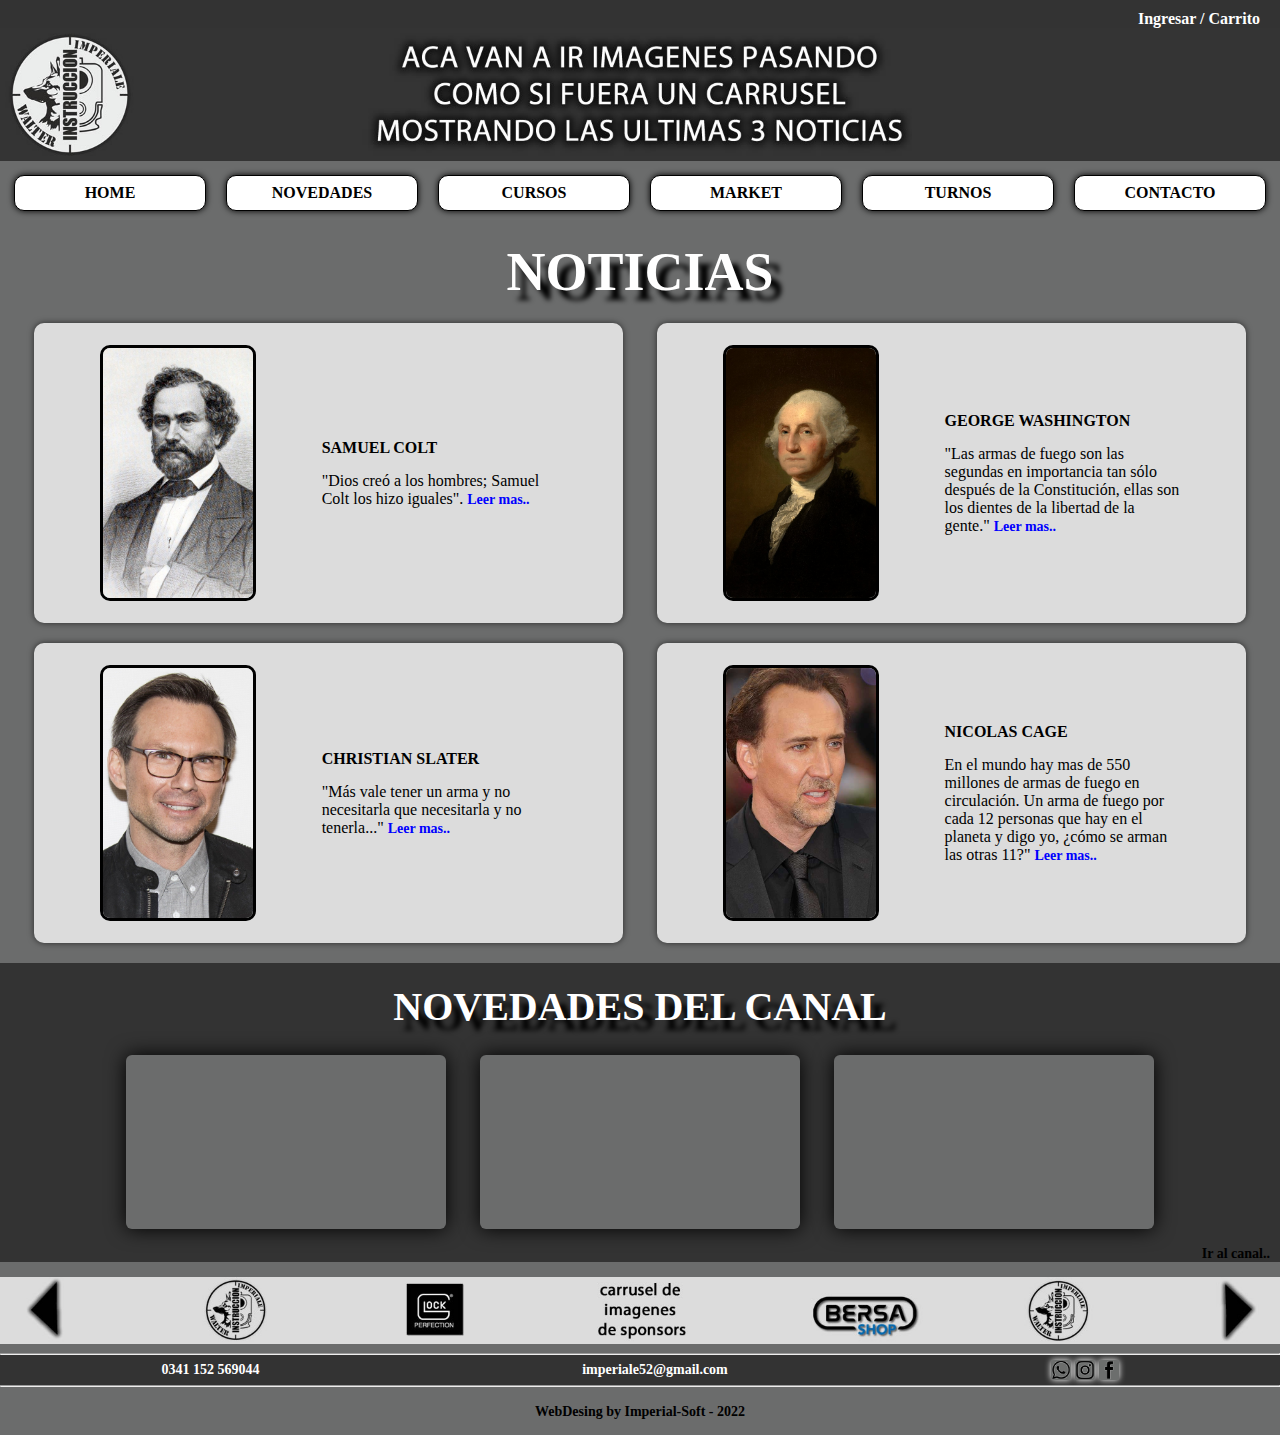
==== index.html @ d6128c4d "primer commit del proyecto" ====
<!DOCTYPE html>
<html lang="es">

<head>
    <meta charset="UTF-8">
    <meta http-equiv="X-UA-Compatible" content="IE=edge">
    <meta name="viewport" content="width=device-width, initial-scale=1.0">
    <link rel="stylesheet" href="assets/css/stylegrid.css">
    <link rel="stylesheet" href="https://cdnjs.cloudflare.com/ajax/libs/animate.css/4.1.1/animate.min.css">
    <title>Walter Imperiale - Instruccion - Clases Personalizadas</title>

</head>

<body id="container__index">

    <header class="grid__header">
        <div>
            <!-- esto en un futuro va a tener funciones conectadas al back y a una base dedatos, por ahora solo queda decorativo.  -->
            <p>Ingresar / Carrito</p>
        </div>
        <div>

        <img class="img__no__desborde" src="assets/img/banner.jpg" alt="Logo de cabecera">
        </div>

        
    </header>


    <nav class="grid__menu">
        <ul>
            <li><a class="boton" href="index.html">HOME</a></li>
            <li><a class="boton" href="novedades.html">NOVEDADES</a></li>
            <li><a class="boton" href="cursos.html">CURSOS</a></li>
            <li><a class="boton" href="market.html">MARKET</a></li>
            <li><a class="boton" href="turnos.html">TURNOS</a></li>
            <li><a class="boton" href="contacto.html">CONTACTO</a></li>
        </ul>
    </nav>

    <main class="grid__noticias">
        <h1 class="animate__animated animate__backInLeft">NOTICIAS</h1>
        <!-- en esta seccion de noticias, van a aparecer las ultimas 4 o 6 novedades agregadas en la seccion de novedades, o se podran intercarlar on los ultimos cursos agregados en la seccion cursos..  mostrando los ultimos 6 de forma cronologica. 
        Por ahora, solo quedan estas "cards" de forma estatica y representativa.-->
        <section>
            <div class="cards">

                <div class="card">
                    <img src="assets/img/SamuelColt.jpg" alt=" imagen de Samuel Colt">
                    <div class="contenido__texto__card">
                        <h4>SAMUEL COLT</h4>
                        <p> "Dios creó a los hombres; Samuel Colt los hizo iguales". <a href="https://www.google.com.ar"
                                target="_blank">Leer mas..</a></p>
                    </div>
                </div>


                <div class="card">
                    <img src="assets/img/gwash.jpg" alt="imagen de GEORGE WASHINGTON">
                    <div class="contenido__texto__card">
                        <h4>GEORGE WASHINGTON</h4>
                        <p>"Las armas de fuego son las segundas en importancia tan sólo después de la Constitución,
                            ellas son los dientes de la libertad de la gente." <a href="https://www.google.com.ar"
                                target="_blank">Leer mas..</a></p>
                    </div>
                </div>

                <div class="card__mobile">
                    <img src="assets/img/CSlater.jpg" alt="imagen de CHRISTIAN SLATER">
                    <div class="contenido__texto__card">
                        <h4>CHRISTIAN SLATER</h4>
                        <p>"Más vale tener un arma y no necesitarla que necesitarla y no tenerla..." <a
                                href="https://www.google.com.ar" target="_blank">Leer mas..</a></p>
                    </div>
                </div>




                <div class="card__mobile">
                    <img src="assets/img/ncage.jpg" alt="imagen de NICOLAS CAGE">
                    <div class="contenido__texto__card">
                        <h4>NICOLAS CAGE</h4>
                        <p>En el mundo hay mas de 550 millones de armas de fuego en circulación. Un arma de fuego por
                            cada 12 personas que hay en el planeta y digo yo, ¿cómo se arman las otras 11?" <a
                                href="https://www.google.com.ar" target="_blank">Leer mas..</a></p>
                    </div>
                </div>

            </div>
        </section>

    </main>

    <section class=" grid__videos">
        <!-- En esta seccion, pienso poner alguna especie de plug o api que conecte a mi canal de youtube y traiga los ultimos videos de forma actualizada -->
        <h2 class="bg__oscuro animate__animated animate__backInLeft">NOVEDADES DEL CANAL</h2>

        <div class="div__alinear"><iframe width="100%" height="100%"
                src="https://www.youtube.com/embed/RWVH_6TnJf8" title="YouTube video player" frameborder="0"
                allow="accelerometer; autoplay; clipboard-write; encrypted-media; gyroscope; picture-in-picture"
                allowfullscreen></iframe></div>

        <div class="div__alinear"><iframe width="100%" height="100%" src="https://www.youtube.com/embed/L-SHm2iKRLs"
                title="YouTube video player" frameborder="0"
                allow="accelerometer; autoplay; clipboard-write; encrypted-media; gyroscope; picture-in-picture"
                allowfullscreen></iframe></div>

        <div class="div__alinear__mobile"><iframe width="100%" height="100%" src="https://www.youtube.com/embed/pBfAUvEuGWI"
                title="titulo de un video editado" frameborder="0"
                allow="accelerometer; autoplay; clipboard-write; encrypted-media; gyroscope; picture-in-picture"
                allowfullscreen></iframe></div>

        <p class="canal__youtube"><a href="https://www.youtube.com" target="_blank">Ir al canal..</a></p>
    </section>

    <section class="grid__sponsor">
        <!-- en est seccion, van a aparecer de forma aleatoerea los logos de los sponsor, al hacerles click me deberia llevar a la pagina web del mismo -->
        <img class="img__no__desborde" src="assets/img/sposorsr.jpg" alt="Estos son nuestros sponsors">
    </section>

    <footer class="grid__footer">
        <hr>
        <section class="alinea__footer2">
            <div>
                <a href="https://wa.me/+543412569044" target="_blank">0341 152 569044</a>
            </div>
            <div>
                <a href=mailto:imperiale52@gmail.com?subject="Consulta Web">imperiale52@gmail.com</a>
            </div>
            <div>
                <a href="https://wa.me/+543412569044" target="_blank"><img src="assets/img/logo_wsp.jpg"
                        alt="logo wsp"></a>

                <a href="https://instagram.com/imperiale.instructor" target="_blank"><img
                        src="assets/img/logo_instagram.jpg" alt="logo de instagram"></a>

                <a href="https://www.facebook.com/imperiale.instructor/" target="_blank"><img
                        src="assets/img/logo_fb.jpg" alt="logo de facebook"></a>

            </div>
        </section>
        <hr>
        <div>
            <p><a href="https://www.google.com" target="_blank">WebDesing by Imperial-Soft - 2022</a></p>
        </div>

    </footer>

</body>

</html>
---- assets/css/stylegrid.css ----
*{
    margin: 0;
    padding: 0;
    background-color: #6B6C6C; 

}

a {
    font-weight: bold;
    text-decoration: none;
}

.img__no__desborde {
    width: 100%;

} 
h1 {
    color: white;
    font-size: 54px;
    text-align: center;
    text-shadow: 10px 10px 5px black;
    /* background:linear-gradient(#333333 0%, white 50%, #333333 100%); */
}

h2 {
    color: white;
    font-size: 40px;
    text-align: center;
    margin-top: 20px;
    text-shadow: 10px 10px 5px black;
    /* background:linear-gradient(#333333 0%, white 50%, #333333 100%); */
}




/* declaro la clase del container para el index */
#container__index{
    display:grid;
    grid-template-columns: 100%;
    grid-template-rows:auto auto auto auto auto auto;
    grid-template-areas: 
    
    "gheader"
    "gmenu"
    "gmain"
    "gvideos"
    "gsponsor"
    "gfooter"
        ;
}


.grid__menu{
    grid-area: gmenu;
    /* display: flex;
    flex-wrap: wrap;
    justify-content: space-around; */
    margin-bottom: 30px;
}

.grid__header{
    grid-area: gheader;
    display: flex;
    flex-direction: column;
    margin-bottom: 10px;
}
header div p{
    color: #fff;
    text-align: right;
    padding-right: 20px;
    padding-top: 10px;
    background-color: #333333;
    font-weight: bold;
}


.grid__noticias{
    grid-area: gmain;

}

.grid__videos{
    grid-area: gvideos;
    text-align: center;
    background-color:#333333;
}   

.grid__sponsor{
    grid-area: gsponsor;
    padding-top: 15px;
    padding-bottom: 5px;
    width: 100%;
}

.grid__footer{
    grid-area: gfooter;
    background-color: #333333;
    text-align: center;
}
/* inicia menu*/
nav ul{
    list-style-type: none;
    display: flex;
    justify-content: space-around;
    flex-wrap: wrap;
    gap: 10px 20px;/* poner 200 pc par la visra de esscritorio*/

}

.boton{

    text-align: center;
    display:block;
    position: relative;
    width: 100px;
    padding: 8px 15px;
    background-color: #fff;
    border: 1px solid #000;
    border-radius: 10px;
    box-shadow: 0 0 6px 0 black;
    color: #000; 
    cursor: pointer;

}

.boton:hover{
    background-color: #000;
    color: #fff;;
	transform: scale(1.1);
	transition: 0.3s;
    }

/*Fin del tema menu*/

/* inicio de card*/

.cards{
    display: flex;
    flex-wrap: wrap;
    justify-content: space-evenly;
    margin-bottom: 20px;
}

.card{

    background: gainsboro;
    margin-top: 20px;
    display: flex;
    width: 90%; /*editar en escritorio*/
    height: 300px;
    align-items: center;
    justify-content: space-evenly;
    border-radius: 10px;
    box-shadow: 0 0 6px 0 rgba(0, 0, 0, 0.6);
    
}

.card__mobile{ /* esta card se habilita en tablet o escritorio*/

    background: gainsboro;
    margin-top: 20px;
    display: flex;
    width: 90%; /*editar en escritorio*/
    height: 300px;
    align-items: center;
    justify-content: space-evenly;
    border-radius: 10px;
    box-shadow: 0 0 6px 0 rgba(0, 0, 0, 0.6);
    display: none;
}

.card img {
    width: 130px;/*editar en escritorio a 150*/
    height: 250px;
    object-fit: cover;
    border: 3px solid #000;
    border-radius: 10px;
    display: block;
}

.contenido__texto__card{
    width: 40%;
    color: black;
}

.contenido__texto__card h4{
    background-color: gainsboro;
    text-align: left;
}

.contenido__texto__card p {
    font-weight: 300;
    padding-top: 15px;
    text-align: left;
    background-color: gainsboro;
}

.contenido__texto__card a {
    background-color: gainsboro;
    text-decoration: none;
    color: blue;
    font-size: 14px;
    font: bold;

}

.contenido__texto__card a:hover {
    background-color: gray;
    color: #fff;
    font-style: oblique;
}
/* aca terminan las cards.*/

.bg__oscuro {
    background-color: #333333;
} 

/*aca arranca la config de youtube*/

.div__alinear {
    display: inline-block;
    padding: 10px 10px;
    border-radius: 6px;
    box-shadow: 0 0 20px 0 black;
    margin-top: 25px;
    margin-left: 15px;
    margin-right: 15px;
    margin-bottom: 15px;
}

.div__alinear__mobile { /* estye video se habilita con escritorio y tablet*/
    display: inline-block;
    padding: 10px 10px;
    border-radius: 6px;
    box-shadow: 0 0 20px 0 black;
    margin-top: 25px;
    margin-left: 15px;
    margin-right: 15px;
    margin-bottom: 15px;
    display: none;
}

.canal__youtube {
    text-align: right;
    margin-right: 10px;
    background-color: #333333;
}
.canal__youtube a {
    text-decoration: none;
    background-color: #333333;
    color: black;
    font-size: 14px;
}

.canal__youtube a:hover {
    background-color: gray;
    color: #fff;
    font-style: oblique;
}
/* aca termina la seccion de youtube*/

/*Empieza el footer*/


.alinea__footer2 {
    height: 0px;
    display: flex;
    justify-content: space-around;
    padding-top: 5px;
    padding-bottom: 25px;
    background-color: #333333;
}

footer div a img {
    width: 20px;
    height: 20px;
    border-radius: 3px;
    box-shadow: 0 0 6px 0 white;
}

footer div a img:hover{
    width: 40px;
    height: 40px;
    border-radius: 3px;
    box-shadow: 0 0 6px 0 white;
}
footer section div a {
    text-decoration: none;
    color: white;
    background-color: #333333;
    font-size: 14px;
}

footer section div a:hover {
    color: #fff;
    font-size: 16px;
    text-shadow: 10px 10px 5px black;
}

footer div p {
    padding-top: 15px;
    padding-bottom: 15px;
}

footer div p a {
    text-decoration: none;
    color: black;
    font-size: 14px;
}

footer div p a:hover {
    color: #fff;
    font-size: 18px;
    font-style: oblique;
    text-shadow: 10px 10px 5px black;
}

/*aca termina el footer*/


/*FOrumario*/

.centrar__frm{
    padding-top: 40px;
    padding-bottom: 30px;
    display: flex;
    flex-wrap: wrap-reverse;
    justify-content: center;
    gap: 30px;
    }
    
.alinear__img__frm img{
    width: 350px;
    height: 330px;
    box-shadow: 0 0 6px 3px black;
} 

form{
	width:350px;
	padding:6px;
	border-radius:6px;
	margin:auto;
	background-color:#ccc;
    
}

form label{
	width:40%;
	font-weight:bold;
	display:inline-block;
}

form input[type="text"],
form select,
form input[type="email"]{
	width:180px;
	padding:3px 10px;
	border:1px solid #f6f6f6;
	border-radius:3px;
	background-color:#f6f6f6;
	margin:8px 0;
	display:inline-block;
}

form input[type="submit"]{
	width:100%;
	padding:8px 16px;
	margin-top:32px;
	border:1px solid #000;
	border-radius:5px;
	display:block;
	color:#fff;
	background-color:#000;
} 

form input[type="submit"]:hover{
	cursor:pointer;
}

textarea{
	width:100%;
	height:100px;
	border:1px solid #f6f6f6;
	border-radius:3px;
	background-color:#f6f6f6;			
	margin:8px 0;
	resize:none;
	display:block;
}
/*Fin Form*/



/* vista de tablet */
@media only screen and (min-width: 768px) {
    
/* inicia botonera */
nav ul{
    list-style-type: none;
    display: flex;
    justify-content: center;
    flex-wrap: wrap;
    gap: 10px 20px;
    
}

.boton{

    text-align: center;
    display:block;
    position: relative;
    width: 150px; /* para pc o tablet pasar a 200px*/
    padding: 8px 15px;
    background-color: #fff;
    border: 1px solid #000;
    border-radius: 10px;
    box-shadow: 0 0 6px 0 black;
    color: #000; 
    cursor: pointer;

}
/* fin de botonera */

.card{

    background: gainsboro;
    margin-top: 20px;
    display: flex;
    width: 40%; /*editar en escritorio*/
    height: 300px;
    align-items: center;
    justify-content: space-evenly;
    border-radius: 10px;
    box-shadow: 0 0 6px 0 rgba(0, 0, 0, 0.6);
    
}

.card__mobile{ /* esta card se habilita en tablet o escritorio*/

    background: gainsboro;
    margin-top: 20px;
    display: flex;
    width: 40%; /*editar en escritorio*/
    height: 300px;
    align-items: center;
    justify-content: space-evenly;
    border-radius: 10px;
    box-shadow: 0 0 6px 0 rgba(0, 0, 0, 0.6);

}

.card__mobile img {
    width: 150px;/*editar en escritorio a 150*/
    height: 250px;
    object-fit: cover;
    border: 3px solid #000;
    border-radius: 10px;
    display: block;
}

.card img {
    width: 150px;/*editar en escritorio a 150*/
    height: 250px;
    object-fit: cover;
    border: 3px solid #000;
    border-radius: 10px;
    display: block;
}

}

@media only screen and (min-width: 1280px) {

nav ul{
    list-style-type: none;
    display: flex;
    justify-content: center;
    flex-wrap: wrap;
    gap: 10px 20px;

}

.boton{

    text-align: center;
    display:block;
    position: relative;
    width: 160px; /* para pc o tablet pasar a 200px*/
    padding: 8px 15px;
    background-color: #fff;
    border: 1px solid #000;
    border-radius: 10px;
    box-shadow: 0 0 6px 0 black;
    color: #000; 
    cursor: pointer;

}

.card{

    background: gainsboro;
    margin-top: 20px;
    display: flex;
    width: 46%; /*editar en escritorio*/
    height: 300px;
    align-items: center;
    justify-content: space-evenly;
    border-radius: 10px;
    box-shadow: 0 0 6px 0 rgba(0, 0, 0, 0.6);
    
}

.card__mobile{ /* esta card se habilita en tablet o escritorio*/

    background: gainsboro;
    margin-top: 20px;
    display: flex;
    width: 46%; /*editar en escritorio*/
    height: 300px;
    align-items: center;
    justify-content: space-evenly;
    border-radius: 10px;
    box-shadow: 0 0 6px 0 rgba(0, 0, 0, 0.6);

}

.card__mobile img {
    width: 150px;/*editar en escritorio a 150*/
    height: 250px;
    object-fit: cover;
    border: 3px solid #000;
    border-radius: 10px;
    display: block;
}

.card img {
    width: 150px;/*editar en escritorio a 150*/
    height: 250px;
    object-fit: cover;
    border: 3px solid #000;
    border-radius: 10px;
    display: block;
}

.div__alinear__mobile { /* estye video se habilita con escritorio y tablet*/
    display: inline-block;
    padding: 10px 10px;
    border-radius: 6px;
    box-shadow: 0 0 20px 0 black;
    margin-top: 25px;
    margin-left: 15px;
    margin-right: 15px;
    margin-bottom: 15px;


}
}
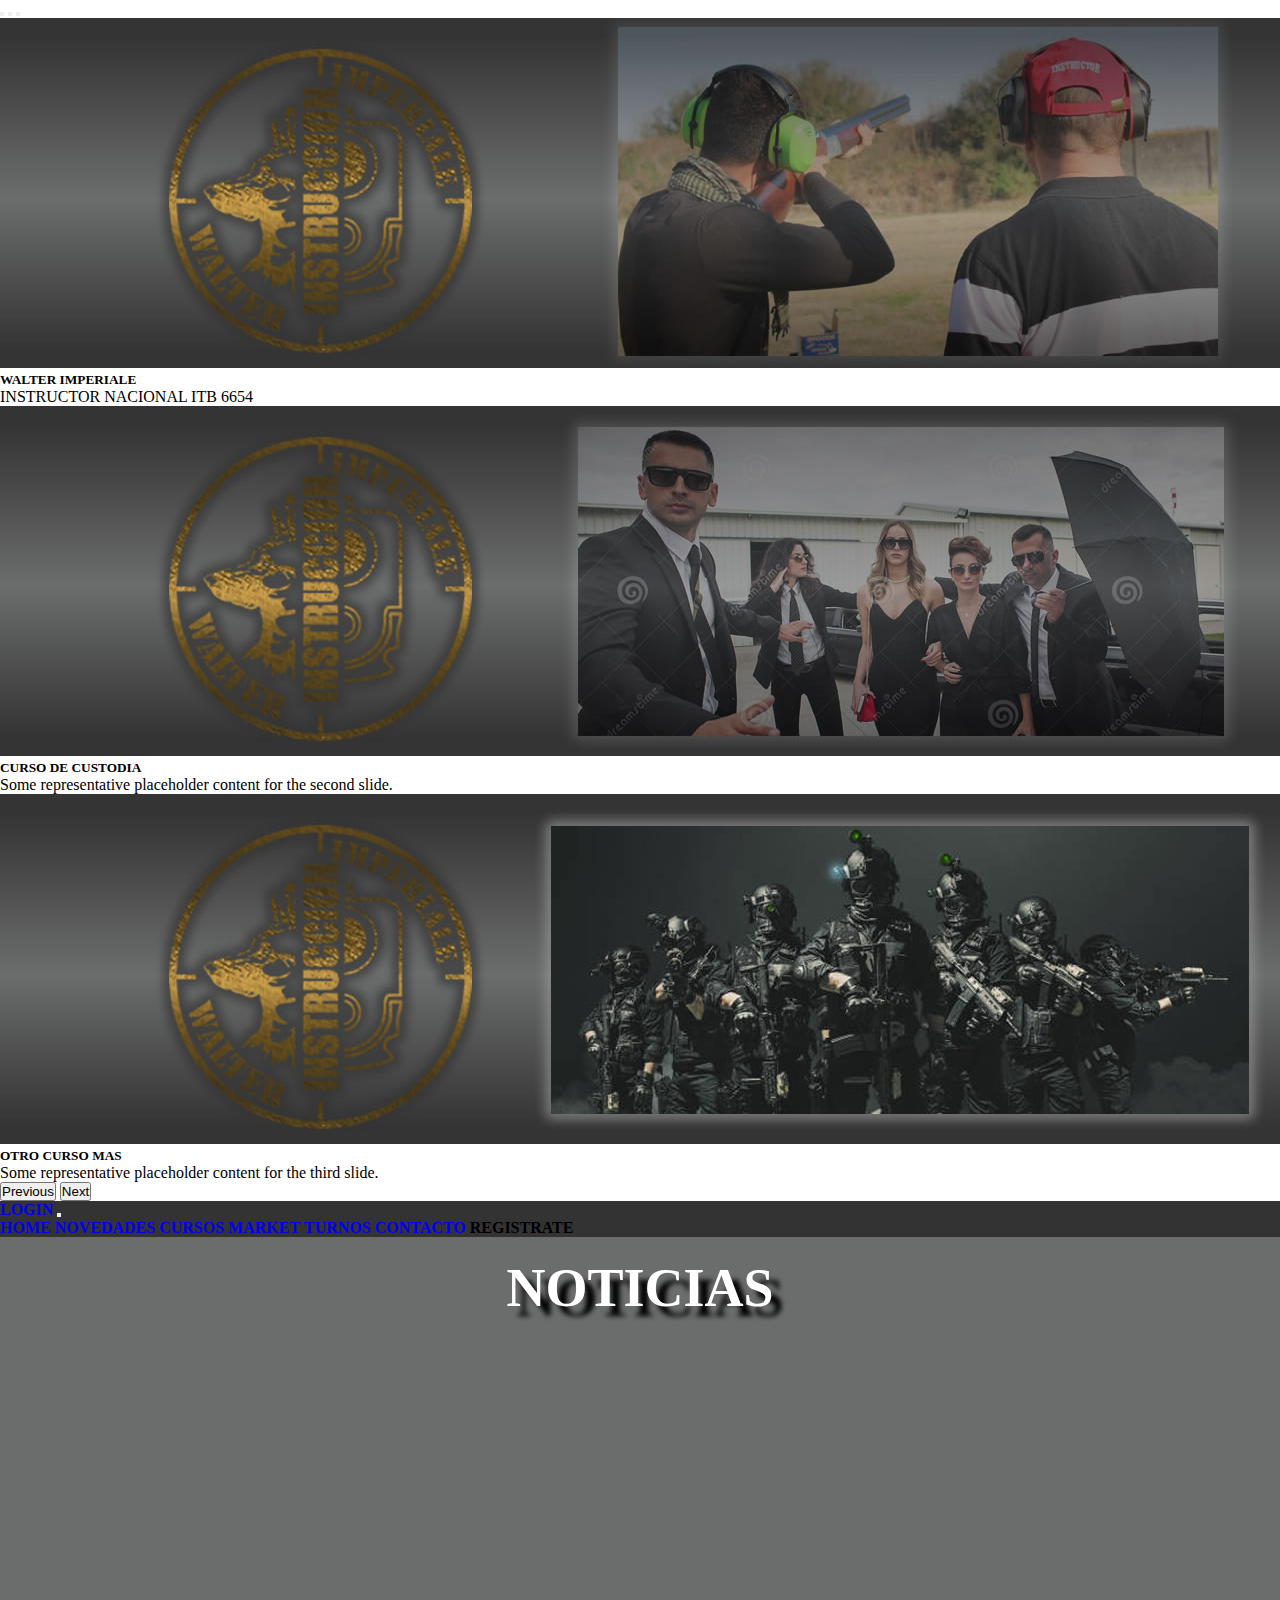
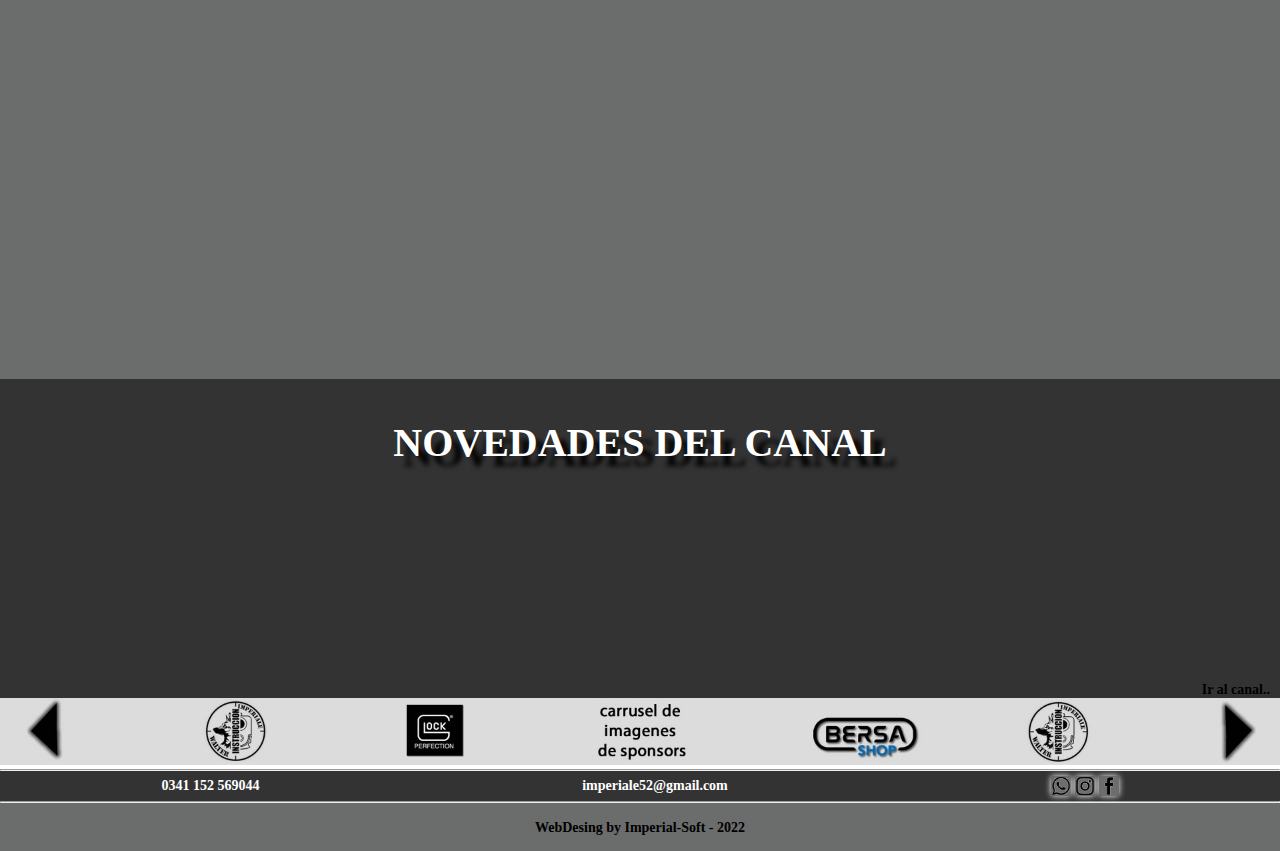
==== commit 91128d3c: "subida con boostrap y responsive" ====
--- a/index.html
+++ b/index.html
@@ -5,8 +5,15 @@
     <meta charset="UTF-8">
     <meta http-equiv="X-UA-Compatible" content="IE=edge">
     <meta name="viewport" content="width=device-width, initial-scale=1.0">
+    <link href="https://cdn.jsdelivr.net/npm/bootstrap@5.2.3/dist/css/bootstrap.min.css" rel="stylesheet"
+        integrity="sha384-rbsA2VBKQhggwzxH7pPCaAqO46MgnOM80zW1RWuH61DGLwZJEdK2Kadq2F9CUG65" crossorigin="anonymous">
+
     <link rel="stylesheet" href="assets/css/stylegrid.css">
-    <link rel="stylesheet" href="https://cdnjs.cloudflare.com/ajax/libs/animate.css/4.1.1/animate.min.css">
+
+    <link rel="stylesheet" href="https://cdnjs.cloudflare.com/ajax/libs/animate.css/4.1.1/animate.min.css" />
+    <link rel="stylesheet" href="https://unpkg.com/aos@2.3.1/dist/aos.css" />
+
+
     <title>Walter Imperiale - Instruccion - Clases Personalizadas</title>
 
 </head>
@@ -14,38 +21,98 @@
 <body id="container__index">
 
     <header class="grid__header">
+
         <div>
             <!-- esto en un futuro va a tener funciones conectadas al back y a una base dedatos, por ahora solo queda decorativo.  -->
-            <p>Ingresar / Carrito</p>
+            <!-- <div class="carrito">
+
+                Ingresar / Carrito
+            </div> -->
+            <!-- aca inicia el carousel -->
+
+            <div id="carouselExampleCaptions" class="carousel slide" data-bs-ride="carousel">
+                <div class="carousel-indicators">
+                    <button type="button" data-bs-target="#carouselExampleCaptions" data-bs-slide-to="0" class="active"
+                        aria-current="true" aria-label="Slide 1"></button>
+                    <button type="button" data-bs-target="#carouselExampleCaptions" data-bs-slide-to="1"
+                        aria-label="Slide 2"></button>
+                    <button type="button" data-bs-target="#carouselExampleCaptions" data-bs-slide-to="2"
+                        aria-label="Slide 3"></button>
+                </div>
+                <div class="carousel-inner">
+                    <div class="carousel-item active">
+                        <img src="assets/img/banner.jpg" class="d-block w-100" alt="Imagen de presentacion">
+                        <div class="carousel-caption d-none d-md-block">
+                            <h5>WALTER IMPERIALE</h5>
+                            <p>INSTRUCTOR NACIONAL ITB 6654</p>
+                        </div>
+                    </div>
+                    <div class="carousel-item">
+                        <img src="assets/img/banner2.jpg" class="d-block w-100" alt="curso numero 2">
+                        <div class="carousel-caption d-none d-md-block">
+                            <h5>CURSO DE CUSTODIA</h5>
+                            <p>Some representative placeholder content for the second slide.</p>
+                        </div>
+                    </div>
+                    <div class="carousel-item">
+                        <img src="assets/img/banner3.jpg" class="d-block w-100" alt="curso numero 3">
+                        <div class="carousel-caption d-none d-md-block">
+                            <h5>OTRO CURSO MAS</h5>
+                            <p>Some representative placeholder content for the third slide.</p>
+                        </div>
+                    </div>
+                </div>
+                <button class="carousel-control-prev" type="button" data-bs-target="#carouselExampleCaptions"
+                    data-bs-slide="prev">
+                    <span class="carousel-control-prev-icon" aria-hidden="true"></span>
+                    <span class="visually-hidden">Previous</span>
+                </button>
+                <button class="carousel-control-next" type="button" data-bs-target="#carouselExampleCaptions"
+                    data-bs-slide="next">
+                    <span class="carousel-control-next-icon" aria-hidden="true"></span>
+                    <span class="visually-hidden">Next</span>
+                </button>
+            </div>
+            <!-- aca termina el carousel -->
+
+            <!-- <img class="img__no__desborde" src="assets/img/banner.jpg" alt="Logo de cabecera"> -->
         </div>
-        <div>
-
-        <img class="img__no__desborde" src="assets/img/banner.jpg" alt="Logo de cabecera">
+
+    </header>
+
+    <!-- inicio de navbar de boostrap -->
+
+    <nav class="py-0 navbar sticky-top navbar-expand-lg color__oscuro">
+        <div class="container-fluid">
+            <a class="navbar-brand text-light link-success" href="#">LOGIN</a>
+            <button class="navbar-toggler" type="button" data-bs-toggle="collapse" data-bs-target="#navbarNavAltMarkup"
+                aria-controls="navbarNavAltMarkup" aria-expanded="false" aria-label="Toggle navigation">
+                <span class="navbar-toggler-icon"></span>
+            </button>
+            <div class="fw-bold justify-content-center collapse navbar-collapse" id="navbarNavAltMarkup">
+                <div class="navbar-nav">
+                    <a class="nav-link active" aria-current="page" href="index.html">HOME</a>
+                    <a class="nav-link text-light link-warning" href="novedades.html">NOVEDADES</a>
+                    <a class="nav-link text-light link-warning" href="cursos.html">CURSOS</a>
+                    <a class="nav-link text-light link-warning" href="market.html">MARKET</a>
+                    <a class="nav-link text-light link-warning" href="turnos.html">TURNOS</a>
+                    <a class="nav-link text-light link-warning" href="contacto.html">CONTACTO</a>
+                    <a class="nav-link disabled">REGISTRATE</a>
+                </div>
+            </div>
         </div>
-
-        
-    </header>
-
-
-    <nav class="grid__menu">
-        <ul>
-            <li><a class="boton" href="index.html">HOME</a></li>
-            <li><a class="boton" href="novedades.html">NOVEDADES</a></li>
-            <li><a class="boton" href="cursos.html">CURSOS</a></li>
-            <li><a class="boton" href="market.html">MARKET</a></li>
-            <li><a class="boton" href="turnos.html">TURNOS</a></li>
-            <li><a class="boton" href="contacto.html">CONTACTO</a></li>
-        </ul>
     </nav>
 
-    <main class="grid__noticias">
-        <h1 class="animate__animated animate__backInLeft">NOTICIAS</h1>
+    <!-- FIN de navbar de boostrap -->
+
+    <main class="grid__noticias color__claro">
+        <h1 class="h1 animate__animated animate__backInLeft">NOTICIAS</h1>
         <!-- en esta seccion de noticias, van a aparecer las ultimas 4 o 6 novedades agregadas en la seccion de novedades, o se podran intercarlar on los ultimos cursos agregados en la seccion cursos..  mostrando los ultimos 6 de forma cronologica. 
         Por ahora, solo quedan estas "cards" de forma estatica y representativa.-->
         <section>
-            <div class="cards">
-
-                <div class="card">
+            <div class="mi__cards">
+
+                <div class="mi__card" data-aos="fade-up">
                     <img src="assets/img/SamuelColt.jpg" alt=" imagen de Samuel Colt">
                     <div class="contenido__texto__card">
                         <h4>SAMUEL COLT</h4>
@@ -54,8 +121,7 @@
                     </div>
                 </div>
 
-
-                <div class="card">
+                <div class="mi__card" data-aos="fade-down">
                     <img src="assets/img/gwash.jpg" alt="imagen de GEORGE WASHINGTON">
                     <div class="contenido__texto__card">
                         <h4>GEORGE WASHINGTON</h4>
@@ -65,7 +131,7 @@
                     </div>
                 </div>
 
-                <div class="card__mobile">
+                <div class="card__mobile" data-aos="fade-right">
                     <img src="assets/img/CSlater.jpg" alt="imagen de CHRISTIAN SLATER">
                     <div class="contenido__texto__card">
                         <h4>CHRISTIAN SLATER</h4>
@@ -74,14 +140,12 @@
                     </div>
                 </div>
 
-
-
-
-                <div class="card__mobile">
+                <div class="card__mobile" data-aos="fade-left">
                     <img src="assets/img/ncage.jpg" alt="imagen de NICOLAS CAGE">
                     <div class="contenido__texto__card">
                         <h4>NICOLAS CAGE</h4>
-                        <p>En el mundo hay mas de 550 millones de armas de fuego en circulación. Un arma de fuego por
+                        <p class="fst-normal">En el mundo hay mas de 550 millones de armas de fuego en circulación. Un
+                            arma de fuego por
                             cada 12 personas que hay en el planeta y digo yo, ¿cómo se arman las otras 11?" <a
                                 href="https://www.google.com.ar" target="_blank">Leer mas..</a></p>
                     </div>
@@ -94,20 +158,20 @@
 
     <section class=" grid__videos">
         <!-- En esta seccion, pienso poner alguna especie de plug o api que conecte a mi canal de youtube y traiga los ultimos videos de forma actualizada -->
-        <h2 class="bg__oscuro animate__animated animate__backInLeft">NOVEDADES DEL CANAL</h2>
-
-        <div class="div__alinear"><iframe width="100%" height="100%"
-                src="https://www.youtube.com/embed/RWVH_6TnJf8" title="YouTube video player" frameborder="0"
-                allow="accelerometer; autoplay; clipboard-write; encrypted-media; gyroscope; picture-in-picture"
-                allowfullscreen></iframe></div>
-
-        <div class="div__alinear"><iframe width="100%" height="100%" src="https://www.youtube.com/embed/L-SHm2iKRLs"
+        <h2 class="h2 color__oscuro animate__animated animate__backInLeft">NOVEDADES DEL CANAL</h2>
+
+        <div class="div__alinear" data-aos="zoom-out"><iframe width="100%" height="100%" src="https://www.youtube.com/embed/RWVH_6TnJf8"
                 title="YouTube video player" frameborder="0"
                 allow="accelerometer; autoplay; clipboard-write; encrypted-media; gyroscope; picture-in-picture"
                 allowfullscreen></iframe></div>
 
-        <div class="div__alinear__mobile"><iframe width="100%" height="100%" src="https://www.youtube.com/embed/pBfAUvEuGWI"
-                title="titulo de un video editado" frameborder="0"
+        <div class="div__alinear" data-aos="flip-left"><iframe width="100%" height="100%" src="https://www.youtube.com/embed/L-SHm2iKRLs"
+                title="YouTube video player" frameborder="0"
+                allow="accelerometer; autoplay; clipboard-write; encrypted-media; gyroscope; picture-in-picture"
+                allowfullscreen></iframe></div>
+
+        <div class="div__alinear__mobile" data-aos="fade-up-left"><iframe width="100%" height="100%"
+                src="https://www.youtube.com/embed/pBfAUvEuGWI" title="titulo de un video editado" frameborder="0"
                 allow="accelerometer; autoplay; clipboard-write; encrypted-media; gyroscope; picture-in-picture"
                 allowfullscreen></iframe></div>
 
@@ -141,12 +205,23 @@
             </div>
         </section>
         <hr>
-        <div>
-            <p><a href="https://www.google.com" target="_blank">WebDesing by Imperial-Soft - 2022</a></p>
+        <div class="color__claro pie">
+            <a href="https://www.google.com" target="_blank">WebDesing by Imperial-Soft - 2022</a>
         </div>
 
     </footer>
-
+    <script src="https://cdn.jsdelivr.net/npm/bootstrap@5.2.3/dist/js/bootstrap.bundle.min.js"
+        integrity="sha384-kenU1KFdBIe4zVF0s0G1M5b4hcpxyD9F7jL+jjXkk+Q2h455rYXK/7HAuoJl+0I4"
+        crossorigin="anonymous"></script>
+
+        <script src="https://unpkg.com/aos@2.3.1/dist/aos.js"></script>
+
+		<script>
+			AOS.init({
+				easing: 'ease-out-back',
+				duration: 1000
+			});
+		</script>
 </body>
 
 </html>--- a/assets/css/stylegrid.css
+++ b/assets/css/stylegrid.css
@@ -1,9 +1,30 @@
-*{
+* {
     margin: 0;
     padding: 0;
-    background-color: #6B6C6C; 
-
-}
+    /* background-color: #6B6C6C; */
+
+}
+
+.color__oscuro {
+    background-color: #333333;
+}
+
+.color__claro {
+    background-color: #6B6C6C;
+}
+
+/* centrar y decorado de imagen de contruccion */
+.centrar__img{
+    text-align: center;
+    padding-top: 30px;
+    padding-bottom: 35px;
+    }
+
+.centrar__img img{
+    width: 80%;
+    box-shadow: 10px 7px 15px 3px black;
+}
+/* aca dejo de jugar con la imagen de cntruccion */
 
 a {
     font-weight: bold;
@@ -12,9 +33,12 @@
 
 .img__no__desborde {
     width: 100%;
-
-} 
-h1 {
+}
+
+.h1 {
+    font-family:'Times New Roman', Times, serif;
+    font-weight: bold;
+    padding-top: 20px;
     color: white;
     font-size: 54px;
     text-align: center;
@@ -22,7 +46,10 @@
     /* background:linear-gradient(#333333 0%, white 50%, #333333 100%); */
 }
 
-h2 {
+.h2 {
+    font-family:'Times New Roman', Times, serif;
+    font-weight: bold;
+    padding-top: 20px;
     color: white;
     font-size: 40px;
     text-align: center;
@@ -35,23 +62,24 @@
 
 
 /* declaro la clase del container para el index */
-#container__index{
-    display:grid;
+#container__index {
+    display: grid;
     grid-template-columns: 100%;
-    grid-template-rows:auto auto auto auto auto auto;
-    grid-template-areas: 
-    
-    "gheader"
-    "gmenu"
-    "gmain"
-    "gvideos"
-    "gsponsor"
-    "gfooter"
-        ;
-}
-
-
-.grid__menu{
+    grid-template-rows: auto auto auto auto auto auto;
+    grid-template-areas:
+
+
+        "gmenu"    
+        "gheader"
+        "gmain"
+        "gvideos"
+        "gsponsor"
+        "gfooter"
+    ;
+}
+
+
+.grid__menu {
     grid-area: gmenu;
     /* display: flex;
     flex-wrap: wrap;
@@ -59,109 +87,78 @@
     margin-bottom: 30px;
 }
 
-.grid__header{
+.grid__header {
     grid-area: gheader;
     display: flex;
     flex-direction: column;
-    margin-bottom: 10px;
-}
-header div p{
+    margin-bottom: 0px;
+}
+
+/* .carrito {
     color: #fff;
     text-align: right;
     padding-right: 20px;
     padding-top: 10px;
-    background-color: #333333;
+    padding-bottom: 10px;
+    background-color: #6B6C6C;
     font-weight: bold;
-}
-
-
-.grid__noticias{
+} */
+
+
+.grid__noticias {
     grid-area: gmain;
 
 }
 
-.grid__videos{
+.grid__videos {
     grid-area: gvideos;
     text-align: center;
-    background-color:#333333;
-}   
-
-.grid__sponsor{
+    background-color: #333333;
+}
+
+.grid__sponsor {
     grid-area: gsponsor;
-    padding-top: 15px;
-    padding-bottom: 5px;
-    width: 100%;
-}
-
-.grid__footer{
+
+}
+
+.grid__footer {
     grid-area: gfooter;
     background-color: #333333;
     text-align: center;
 }
-/* inicia menu*/
-nav ul{
-    list-style-type: none;
-    display: flex;
-    justify-content: space-around;
-    flex-wrap: wrap;
-    gap: 10px 20px;/* poner 200 pc par la visra de esscritorio*/
-
-}
-
-.boton{
-
-    text-align: center;
-    display:block;
-    position: relative;
-    width: 100px;
-    padding: 8px 15px;
-    background-color: #fff;
-    border: 1px solid #000;
-    border-radius: 10px;
-    box-shadow: 0 0 6px 0 black;
-    color: #000; 
-    cursor: pointer;
-
-}
-
-.boton:hover{
-    background-color: #000;
-    color: #fff;;
-	transform: scale(1.1);
-	transition: 0.3s;
-    }
-
-/*Fin del tema menu*/
 
 /* inicio de card*/
 
-.cards{
+.mi__cards {
     display: flex;
     flex-wrap: wrap;
     justify-content: space-evenly;
     margin-bottom: 20px;
 }
 
-.card{
+.mi__card {
 
     background: gainsboro;
     margin-top: 20px;
     display: flex;
-    width: 90%; /*editar en escritorio*/
+    width: 95%;
+    /*editar en escritorio*/
     height: 300px;
     align-items: center;
     justify-content: space-evenly;
     border-radius: 10px;
     box-shadow: 0 0 6px 0 rgba(0, 0, 0, 0.6);
-    
-}
-
-.card__mobile{ /* esta card se habilita en tablet o escritorio*/
+
+}
+
+.card__mobile {
+    /* esta card se habilita en tablet o escritorio*/
 
     background: gainsboro;
     margin-top: 20px;
     display: flex;
-    width: 90%; /*editar en escritorio*/
+    width: 95%;
+    /*editar en escritorio*/
     height: 300px;
     align-items: center;
     justify-content: space-evenly;
@@ -170,8 +167,9 @@
     display: none;
 }
 
-.card img {
-    width: 130px;/*editar en escritorio a 150*/
+.mi__card img {
+    width: 130px;
+    /*editar en escritorio a 150*/
     height: 250px;
     object-fit: cover;
     border: 3px solid #000;
@@ -179,12 +177,12 @@
     display: block;
 }
 
-.contenido__texto__card{
+.contenido__texto__card {
     width: 40%;
     color: black;
 }
 
-.contenido__texto__card h4{
+.contenido__texto__card h4 {
     background-color: gainsboro;
     text-align: left;
 }
@@ -210,11 +208,8 @@
     color: #fff;
     font-style: oblique;
 }
+
 /* aca terminan las cards.*/
-
-.bg__oscuro {
-    background-color: #333333;
-} 
 
 /*aca arranca la config de youtube*/
 
@@ -229,7 +224,8 @@
     margin-bottom: 15px;
 }
 
-.div__alinear__mobile { /* estye video se habilita con escritorio y tablet*/
+.div__alinear__mobile {
+    /* estye video se habilita con escritorio y tablet*/
     display: inline-block;
     padding: 10px 10px;
     border-radius: 6px;
@@ -246,6 +242,7 @@
     margin-right: 10px;
     background-color: #333333;
 }
+
 .canal__youtube a {
     text-decoration: none;
     background-color: #333333;
@@ -258,6 +255,7 @@
     color: #fff;
     font-style: oblique;
 }
+
 /* aca termina la seccion de youtube*/
 
 /*Empieza el footer*/
@@ -279,12 +277,13 @@
     box-shadow: 0 0 6px 0 white;
 }
 
-footer div a img:hover{
+footer div a img:hover {
     width: 40px;
     height: 40px;
     border-radius: 3px;
     box-shadow: 0 0 6px 0 white;
 }
+
 footer section div a {
     text-decoration: none;
     color: white;
@@ -298,18 +297,18 @@
     text-shadow: 10px 10px 5px black;
 }
 
-footer div p {
+.pie{
     padding-top: 15px;
     padding-bottom: 15px;
 }
 
-footer div p a {
+.pie a {
     text-decoration: none;
     color: black;
     font-size: 14px;
 }
 
-footer div p a:hover {
+.pie a:hover {
     color: #fff;
     font-size: 18px;
     font-style: oblique;
@@ -321,238 +320,220 @@
 
 /*FOrumario*/
 
-.centrar__frm{
+.centrar__frm {
     padding-top: 40px;
     padding-bottom: 30px;
     display: flex;
     flex-wrap: wrap-reverse;
     justify-content: center;
     gap: 30px;
-    }
-    
-.alinear__img__frm img{
+}
+
+.alinear__img__frm img {
     width: 350px;
     height: 330px;
     box-shadow: 0 0 6px 3px black;
-} 
-
-form{
-	width:350px;
-	padding:6px;
-	border-radius:6px;
-	margin:auto;
-	background-color:#ccc;
-    
-}
-
-form label{
-	width:40%;
-	font-weight:bold;
-	display:inline-block;
+}
+
+form {
+    width: 350px;
+    padding: 6px;
+    border-radius: 6px;
+    margin: auto;
+    background-color: #ccc;
+
+}
+
+form label {
+    width: 40%;
+    font-weight: bold;
+    display: inline-block;
 }
 
 form input[type="text"],
 form select,
-form input[type="email"]{
-	width:180px;
-	padding:3px 10px;
-	border:1px solid #f6f6f6;
-	border-radius:3px;
-	background-color:#f6f6f6;
-	margin:8px 0;
-	display:inline-block;
-}
-
-form input[type="submit"]{
-	width:100%;
-	padding:8px 16px;
-	margin-top:32px;
-	border:1px solid #000;
-	border-radius:5px;
-	display:block;
-	color:#fff;
-	background-color:#000;
-} 
-
-form input[type="submit"]:hover{
-	cursor:pointer;
-}
-
-textarea{
-	width:100%;
-	height:100px;
-	border:1px solid #f6f6f6;
-	border-radius:3px;
-	background-color:#f6f6f6;			
-	margin:8px 0;
-	resize:none;
-	display:block;
-}
+form input[type="email"] {
+    width: 180px;
+    padding: 3px 10px;
+    border: 1px solid #f6f6f6;
+    border-radius: 3px;
+    background-color: #f6f6f6;
+    margin: 8px 0;
+    display: inline-block;
+}
+
+form input[type="submit"] {
+    width: 100%;
+    padding: 8px 16px;
+    margin-top: 32px;
+    border: 1px solid #000;
+    border-radius: 5px;
+    display: block;
+    color: #fff;
+    background-color: #000;
+}
+
+form input[type="submit"]:hover {
+    cursor: pointer;
+}
+
+textarea {
+    width: 100%;
+    height: 100px;
+    border: 1px solid #f6f6f6;
+    border-radius: 3px;
+    background-color: #f6f6f6;
+    margin: 8px 0;
+    resize: none;
+    display: block;
+}
+
 /*Fin Form*/
 
 
 
 /* vista de tablet */
 @media only screen and (min-width: 768px) {
+
+    .mi__card {
+
+        background: gainsboro;
+        margin-top: 20px;
+        display: flex;
+        width: 48%;
+        /*editar en escritorio*/
+        height: 320px;
+        align-items: center;
+        justify-content: space-evenly;
+        border-radius: 10px;
+        box-shadow: 0 0 6px 0 rgba(0, 0, 0, 0.6);
+
+    }
+
+    .card__mobile {
+        /* esta card se habilita en tablet o escritorio*/
+
+        background: gainsboro;
+        margin-top: 20px;
+        display: flex;
+        width: 48%;
+        /*editar en escritorio*/
+        height: 320px;
+        align-items: center;
+        justify-content: space-evenly;
+        border-radius: 10px;
+        box-shadow: 0 0 6px 0 rgba(0, 0, 0, 0.6);
+
+    }
+
+    .card__mobile img {
+        width: 150px;
+        /*editar en escritorio a 150*/
+        height: 250px;
+        object-fit: cover;
+        border: 3px solid #000;
+        border-radius: 10px;
+        display: block;
+    }
+
+    .mi__card img {
+        width: 150px;
+        /*editar en escritorio a 150*/
+        height: 250px;
+        object-fit: cover;
+        border: 3px solid #000;
+        border-radius: 10px;
+        display: block;
+    }
+
+}
+
+@media only screen and (min-width: 1280px) {
+
+    #container__index {
+        display: grid;
+        grid-template-columns: 100%;
+        grid-template-rows: auto auto auto auto auto auto;
+        grid-template-areas:
     
-/* inicia botonera */
-nav ul{
-    list-style-type: none;
-    display: flex;
-    justify-content: center;
-    flex-wrap: wrap;
-    gap: 10px 20px;
     
-}
-
-.boton{
-
-    text-align: center;
-    display:block;
-    position: relative;
-    width: 150px; /* para pc o tablet pasar a 200px*/
-    padding: 8px 15px;
-    background-color: #fff;
-    border: 1px solid #000;
-    border-radius: 10px;
-    box-shadow: 0 0 6px 0 black;
-    color: #000; 
-    cursor: pointer;
-
-}
-/* fin de botonera */
-
-.card{
-
-    background: gainsboro;
-    margin-top: 20px;
-    display: flex;
-    width: 40%; /*editar en escritorio*/
-    height: 300px;
-    align-items: center;
-    justify-content: space-evenly;
-    border-radius: 10px;
-    box-shadow: 0 0 6px 0 rgba(0, 0, 0, 0.6);
-    
-}
-
-.card__mobile{ /* esta card se habilita en tablet o escritorio*/
-
-    background: gainsboro;
-    margin-top: 20px;
-    display: flex;
-    width: 40%; /*editar en escritorio*/
-    height: 300px;
-    align-items: center;
-    justify-content: space-evenly;
-    border-radius: 10px;
-    box-shadow: 0 0 6px 0 rgba(0, 0, 0, 0.6);
-
-}
-
-.card__mobile img {
-    width: 150px;/*editar en escritorio a 150*/
-    height: 250px;
-    object-fit: cover;
-    border: 3px solid #000;
-    border-radius: 10px;
-    display: block;
-}
-
-.card img {
-    width: 150px;/*editar en escritorio a 150*/
-    height: 250px;
-    object-fit: cover;
-    border: 3px solid #000;
-    border-radius: 10px;
-    display: block;
-}
-
-}
-
-@media only screen and (min-width: 1280px) {
-
-nav ul{
-    list-style-type: none;
-    display: flex;
-    justify-content: center;
-    flex-wrap: wrap;
-    gap: 10px 20px;
-
-}
-
-.boton{
-
-    text-align: center;
-    display:block;
-    position: relative;
-    width: 160px; /* para pc o tablet pasar a 200px*/
-    padding: 8px 15px;
-    background-color: #fff;
-    border: 1px solid #000;
-    border-radius: 10px;
-    box-shadow: 0 0 6px 0 black;
-    color: #000; 
-    cursor: pointer;
-
-}
-
-.card{
-
-    background: gainsboro;
-    margin-top: 20px;
-    display: flex;
-    width: 46%; /*editar en escritorio*/
-    height: 300px;
-    align-items: center;
-    justify-content: space-evenly;
-    border-radius: 10px;
-    box-shadow: 0 0 6px 0 rgba(0, 0, 0, 0.6);
-    
-}
-
-.card__mobile{ /* esta card se habilita en tablet o escritorio*/
-
-    background: gainsboro;
-    margin-top: 20px;
-    display: flex;
-    width: 46%; /*editar en escritorio*/
-    height: 300px;
-    align-items: center;
-    justify-content: space-evenly;
-    border-radius: 10px;
-    box-shadow: 0 0 6px 0 rgba(0, 0, 0, 0.6);
-
-}
-
-.card__mobile img {
-    width: 150px;/*editar en escritorio a 150*/
-    height: 250px;
-    object-fit: cover;
-    border: 3px solid #000;
-    border-radius: 10px;
-    display: block;
-}
-
-.card img {
-    width: 150px;/*editar en escritorio a 150*/
-    height: 250px;
-    object-fit: cover;
-    border: 3px solid #000;
-    border-radius: 10px;
-    display: block;
-}
-
-.div__alinear__mobile { /* estye video se habilita con escritorio y tablet*/
-    display: inline-block;
-    padding: 10px 10px;
-    border-radius: 6px;
-    box-shadow: 0 0 20px 0 black;
-    margin-top: 25px;
-    margin-left: 15px;
-    margin-right: 15px;
-    margin-bottom: 15px;
-
-
-}
-}+            "gheader"
+            "gmenu" 
+            "gmain"
+            "gvideos"
+            "gsponsor"
+            "gfooter"
+        ;
+    }
+
+
+    .mi__card {
+
+        background: gainsboro;
+        margin-top: 20px;
+        display: flex;
+        width: 46%;
+        /*editar en escritorio*/
+        height: 300px;
+        align-items: center;
+        justify-content: space-evenly;
+        border-radius: 10px;
+        box-shadow: 0 0 6px 0 rgba(0, 0, 0, 0.6);
+
+    }
+
+    .card__mobile {
+        /* esta card se habilita en tablet o escritorio*/
+
+        background: gainsboro;
+        margin-top: 20px;
+        display: flex;
+        width: 46%;
+        /*editar en escritorio*/
+        height: 300px;
+        align-items: center;
+        justify-content: space-evenly;
+        border-radius: 10px;
+        box-shadow: 0 0 6px 0 rgba(0, 0, 0, 0.6);
+
+    }
+
+    .card__mobile img {
+        width: 150px;
+        /*editar en escritorio a 150*/
+        height: 250px;
+        object-fit: cover;
+        border: 3px solid #000;
+        border-radius: 10px;
+        display: block;
+    }
+
+    .mi__card img {
+        width: 150px;
+        /*editar en escritorio a 150*/
+        height: 250px;
+        object-fit: cover;
+        border: 3px solid #000;
+        border-radius: 10px;
+        display: block;
+    }
+
+    .div__alinear__mobile {
+        /* estye video se habilita con escritorio y tablet*/
+        display: inline-block;
+        padding: 10px 10px;
+        border-radius: 6px;
+        box-shadow: 0 0 20px 0 black;
+        margin-top: 25px;
+        margin-left: 15px;
+        margin-right: 15px;
+        margin-bottom: 15px;
+
+
+    }
+
+    .centrar__img img{
+        width: 500px;
+    }
+}
+
